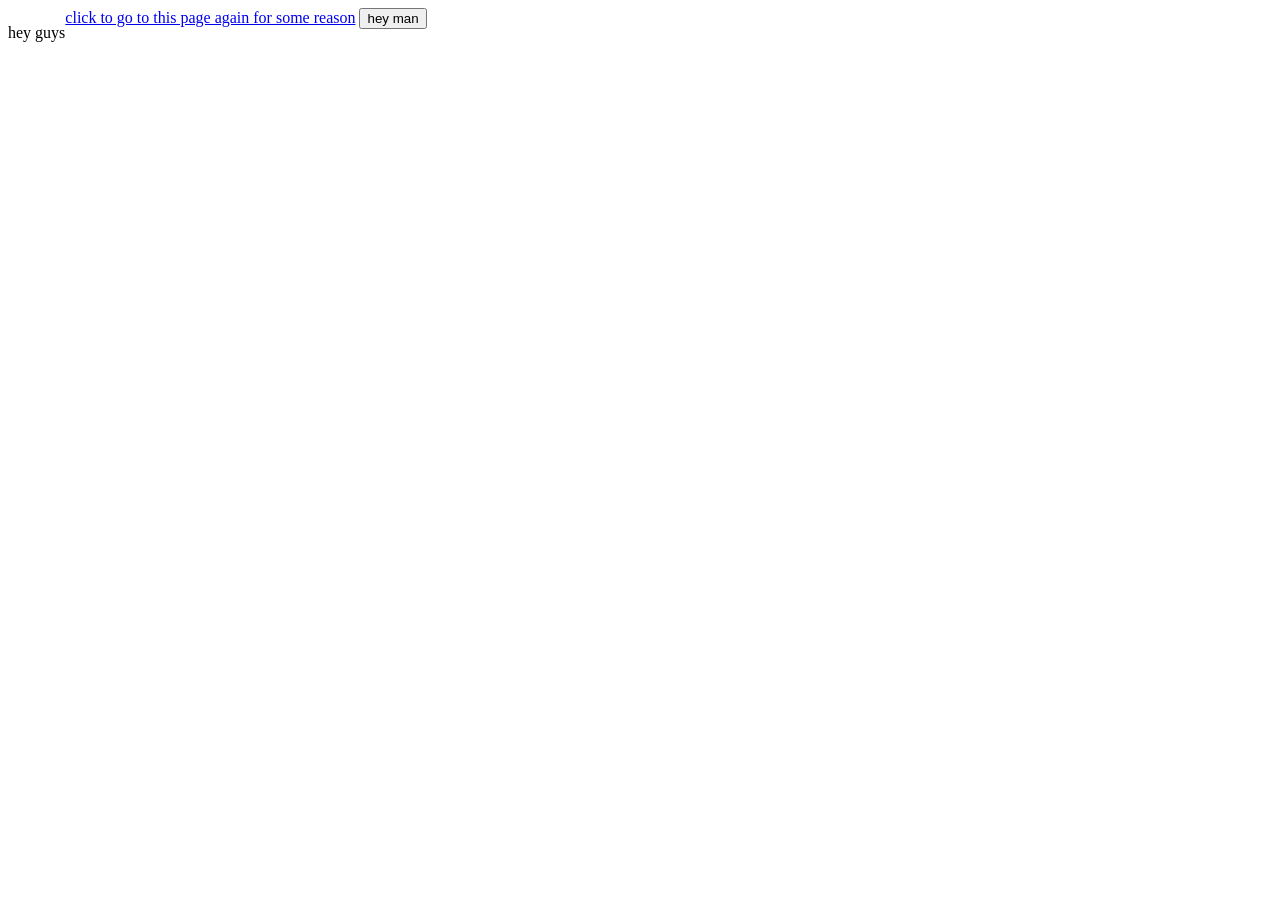
==== index.html @ 197b4a5d "Update index.html" ====
<title>katstands</title>

<a href = "index.html">click to go to this page again for some reason</a>

<body style="background-color:white;">

<div style="float:left">

  <p>hey guys</p>
  
</div>

<button type="button" onclick="window.location = index.html">hey man</button>
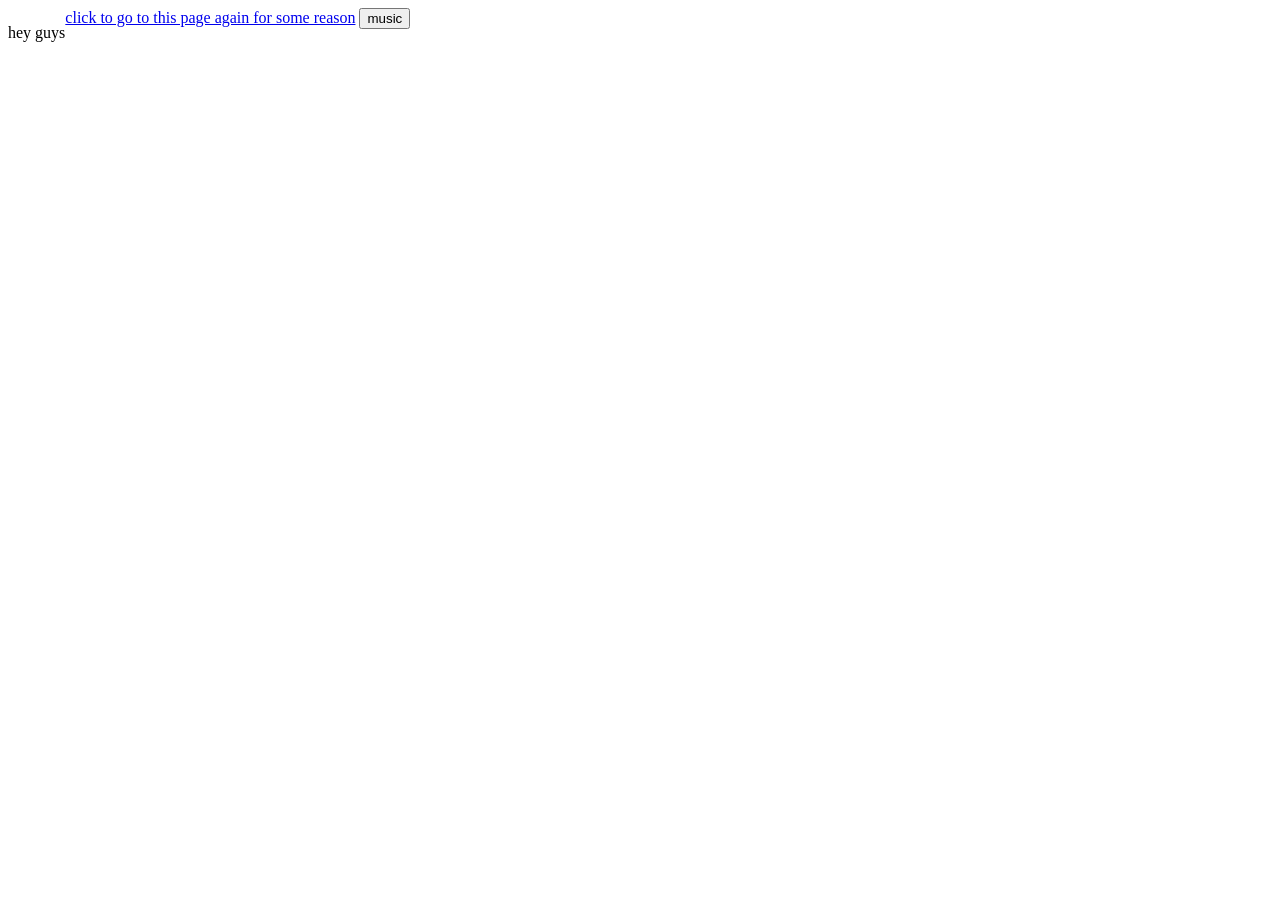
==== commit 76d54531: "Update index.html" ====
--- a/index.html
+++ b/index.html
@@ -1,4 +1,12 @@
 <title>katstands</title>
+
+<script language="javascript">
+
+function return1()
+{
+  window.location="music.html";
+}
+</script>
 
 <a href = "index.html">click to go to this page again for some reason</a>
 
@@ -10,4 +18,4 @@
   
 </div>
 
-<button type="button" onclick="window.location = index.html">hey man</button>
+<button type="button" onclick="return1()">music</button>
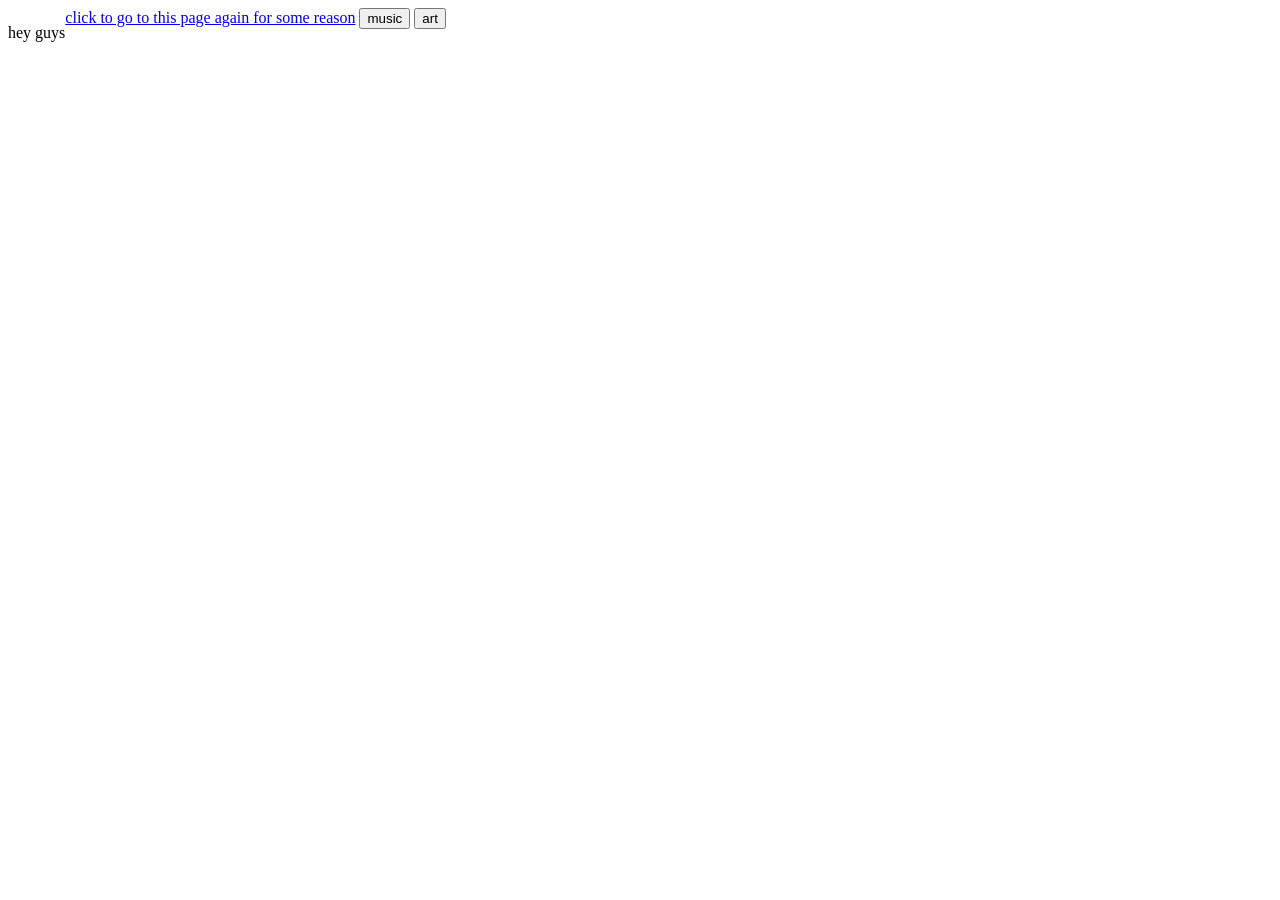
==== commit 019e6cd4: "Update index.html" ====
--- a/index.html
+++ b/index.html
@@ -2,9 +2,9 @@
 
 <script language="javascript">
 
-function return1()
+function return1(loc)
 {
-  window.location="music.html";
+  window.location=loc;
 }
 </script>
 
@@ -18,4 +18,5 @@
   
 </div>
 
-<button type="button" onclick="return1()">music</button>
+<button type="button" onclick="return1("music.html")">music</button>
+  <button type="button" onclick="return1("index.html")">art</button>
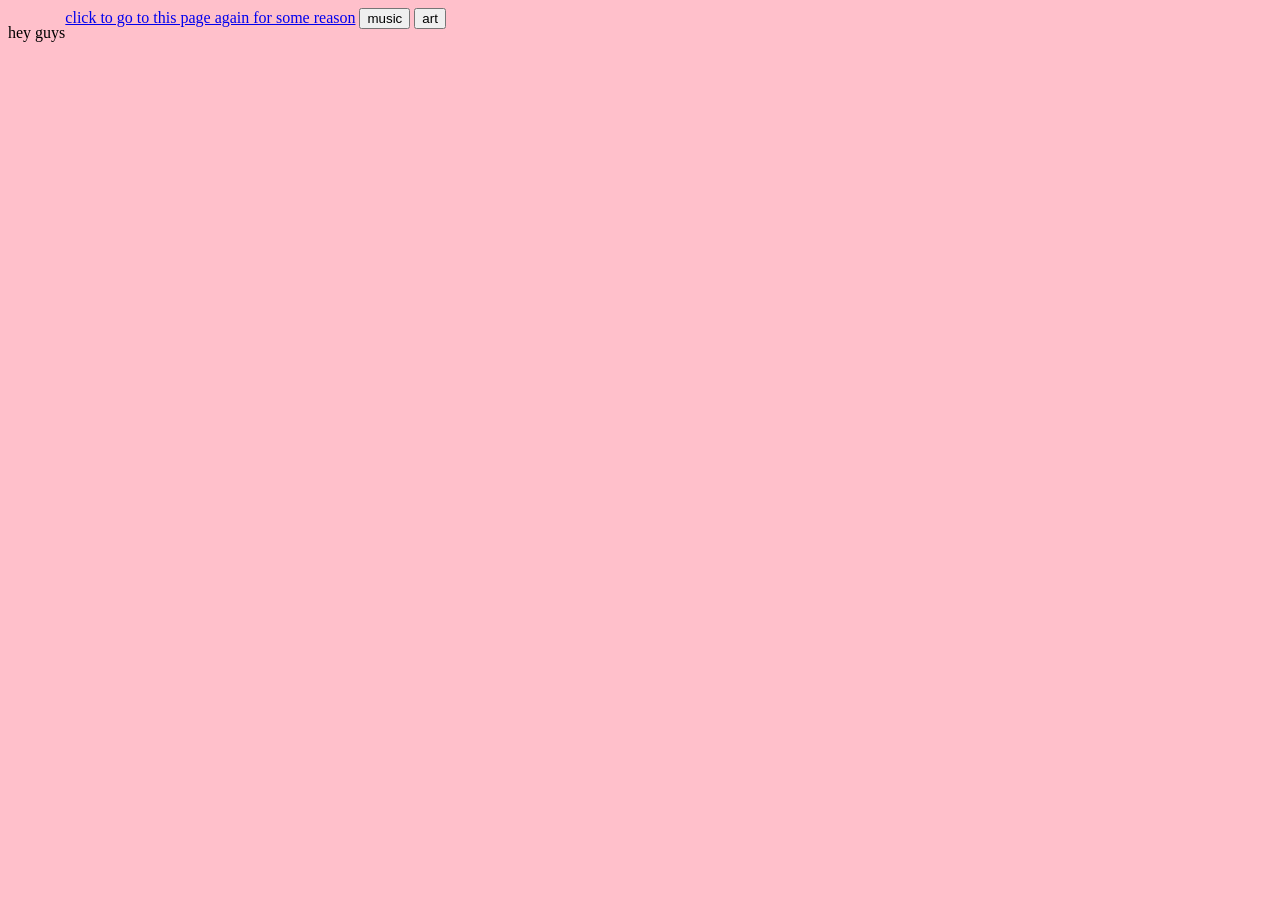
==== commit e869d41f: "Update index.html" ====
--- a/index.html
+++ b/index.html
@@ -2,15 +2,20 @@
 
 <script language="javascript">
 
-function return1(loc)
+function gotomusic()
 {
-  window.location=loc;
+  window.location="music.html";
+}
+
+function gotoart()
+{
+  window.location="music.html";
 }
 </script>
 
 <a href = "index.html">click to go to this page again for some reason</a>
 
-<body style="background-color:white;">
+<body style="background-color:pink;">
 
 <div style="float:left">
 
@@ -18,5 +23,5 @@
   
 </div>
 
-<button type="button" onclick="return1("music.html")">music</button>
-  <button type="button" onclick="return1("index.html")">art</button>
+<button type="button" onclick="gotomusic()">music</button>
+  <button type="button" onclick="gotoart()">art</button>
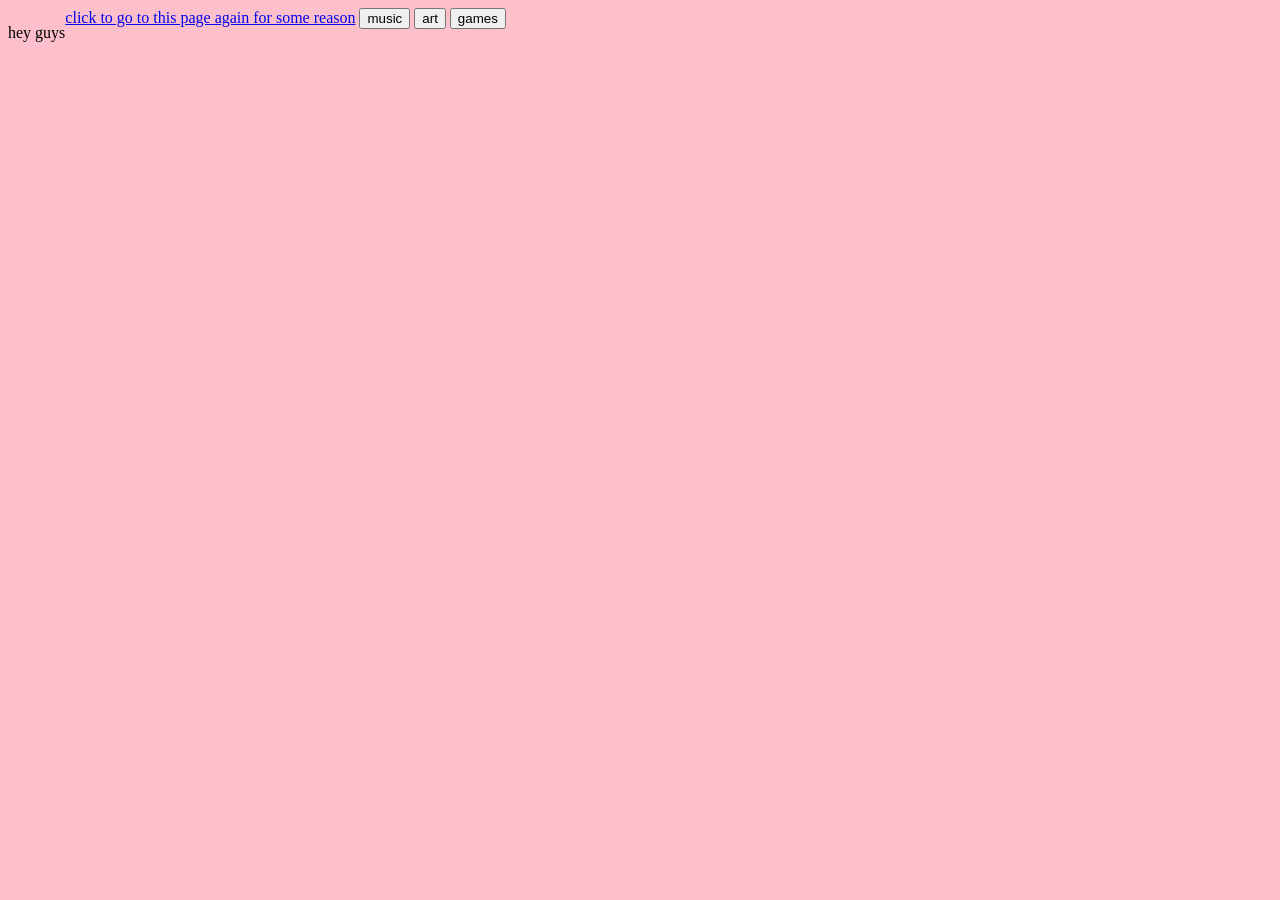
==== commit 26534e98: "Add button for navigating to games" ====
--- a/index.html
+++ b/index.html
@@ -9,8 +9,14 @@
 
 function gotoart()
 {
-  window.location="music.html";
+  window.location="art.html";
 }
+
+function gotogames()
+{
+  window.location="art.html";
+}
+
 </script>
 
 <a href = "index.html">click to go to this page again for some reason</a>
@@ -25,3 +31,4 @@
 
 <button type="button" onclick="gotomusic()">music</button>
   <button type="button" onclick="gotoart()">art</button>
+  <button type="button" onclick="gotogames()">games</button>
